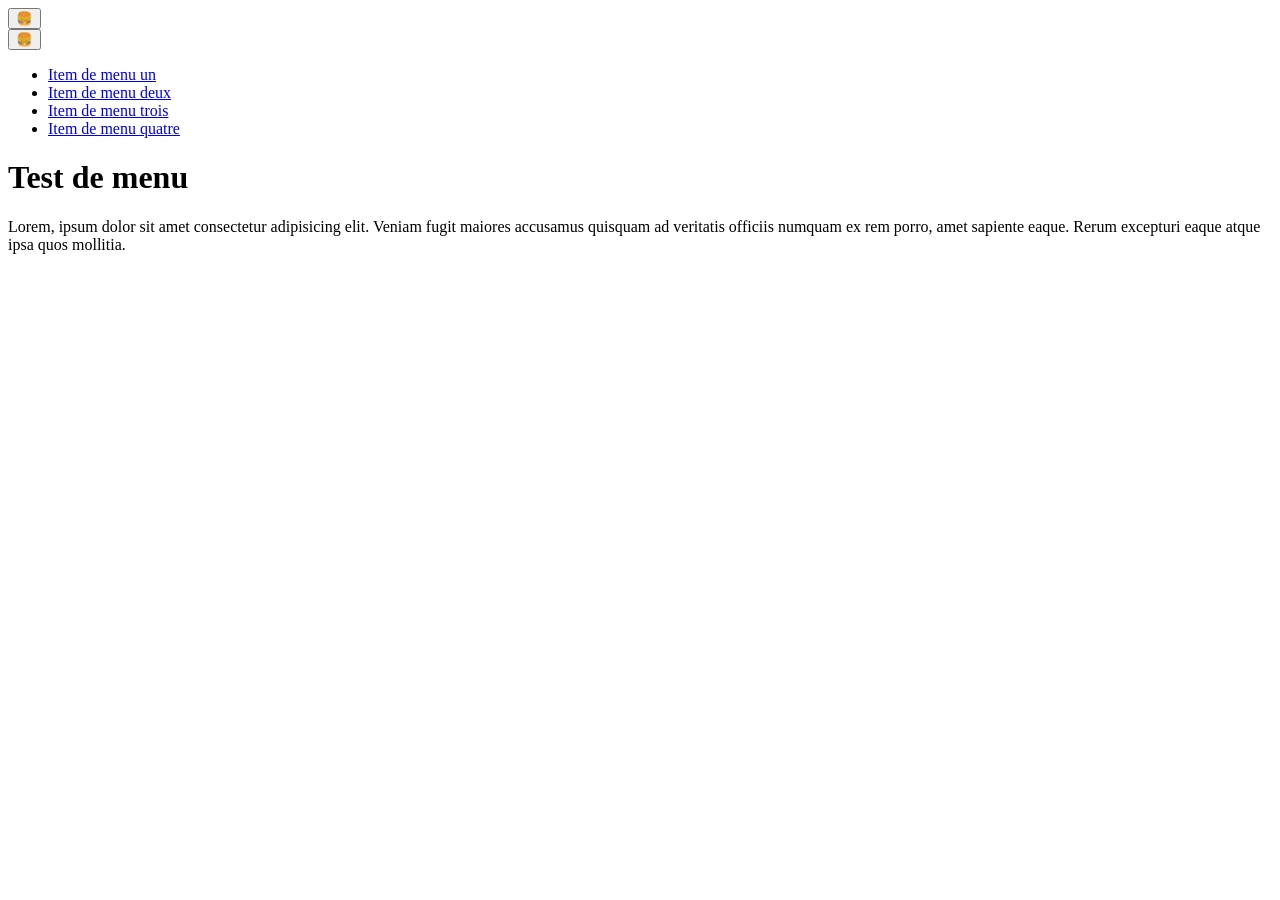
==== index.html @ ff72558d "Initial commit" ====
<!DOCTYPE html>
<html lang="fr">

<head>
  <meta charset="utf-8">
  <meta name="viewport" content="width=device-width, initial-scale=1">
  <title>Test de menu</title>
  <link rel="stylesheet" href="css/style.css">
</head>

<body>
  <header class="header header--home">

    <!-- Menu principal -->
    <button class="burger" type="button" aria-label="Menu">
      🍔
    </button>

    <nav class="menu" aria-label="Main menu">
      <button class="menu__close burger burger--close" type="button" aria-label="Close the menu">
        🍔
      </button>
      <ul class="menu__list">
        <li class="menu__item"><a class="menu__link" href="#">Item de menu un</a></li>
        <li class="menu__item"><a class="menu__link" href="#">Item de menu deux</a></li>
        <li class="menu__item"><a class="menu__link" href="#">Item de menu trois</a></li>
        <li class="menu__item"><a class="menu__link" href="#">Item de menu quatre</a></li>
      </ul>
    </nav>
    <!-- Fin du menu principal -->
  </header>

  <!-- Contenu principal de la page -->
  <main>
    <h1>Test de menu</h1>
    <p>
      Lorem, ipsum dolor sit amet consectetur adipisicing elit. Veniam fugit maiores accusamus quisquam ad veritatis
      officiis numquam ex rem porro, amet sapiente eaque. Rerum excepturi eaque atque ipsa quos mollitia.
    </p>
  </main>
  <!-- Fin du contenu principal -->

</body>

</html>
---- css/style.css ----
/* code css à faire */
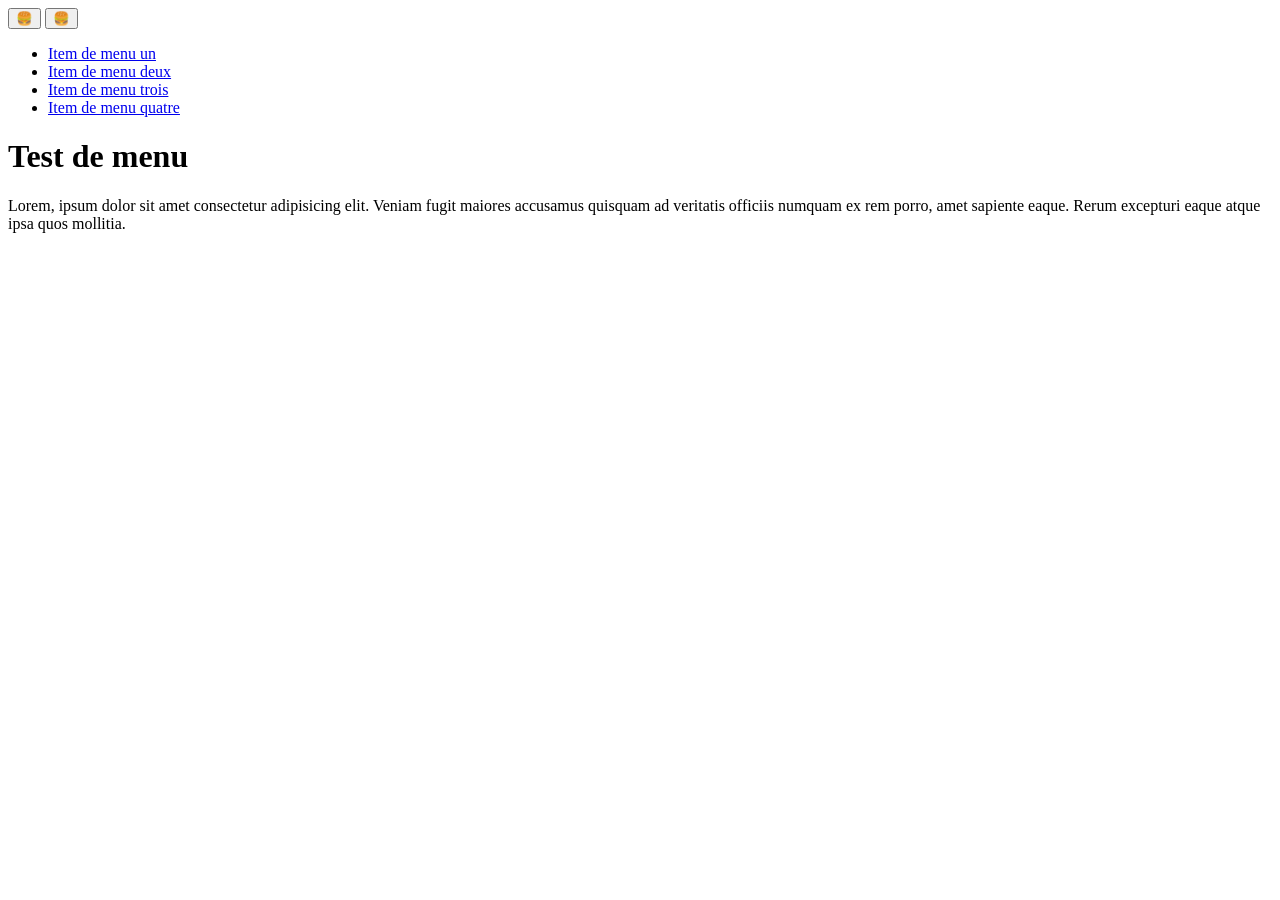
==== commit ce615947: "Déclarer le menu comme popover" ====
--- a/index.html
+++ b/index.html
@@ -16,7 +16,7 @@
       🍔
     </button>
 
-    <nav class="menu" aria-label="Main menu">
+    <nav class="menu" id="menu" popover aria-label="Main menu"></nav>
       <button class="menu__close burger burger--close" type="button" aria-label="Close the menu">
         🍔
       </button>
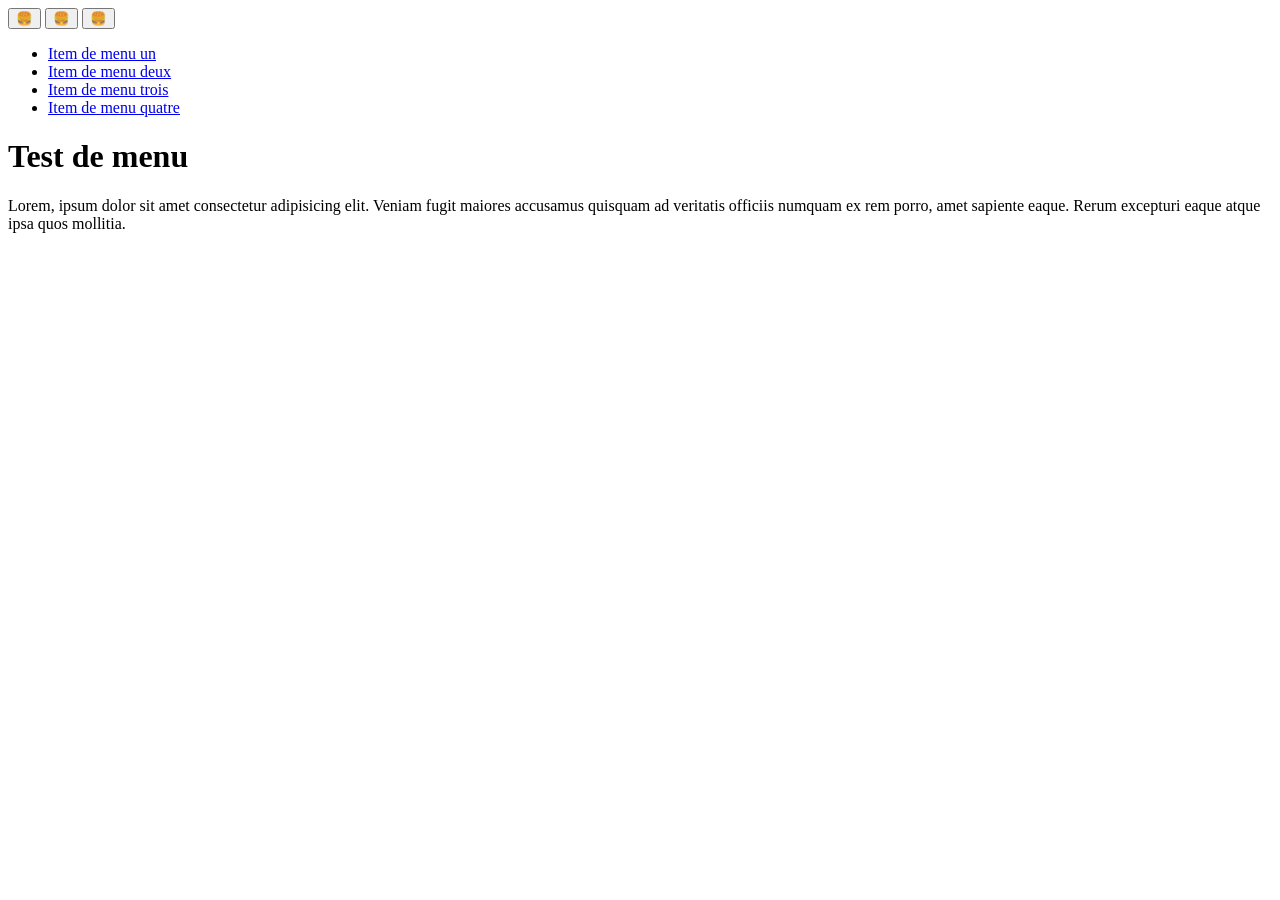
==== commit 6445db25: "Un bouton de fermeture explicite" ====
--- a/index.html
+++ b/index.html
@@ -17,9 +17,18 @@
     </button>
 
     <nav class="menu" id="menu" popover aria-label="Main menu"></nav>
-      <button class="menu__close burger burger--close" type="button" aria-label="Close the menu">
-        🍔
-      </button>
+      <button class="burger" type="button" popovertarget="menu" aria-label="Menu">
+  🍔
+</button>
+<button
+  class="menu__close burger burger--close"
+  type="button"
+  popovertarget="menu"
+  popovertargetaction="hide"
+  aria-label="Close the menu"
+>
+  🍔
+</button>
       <ul class="menu__list">
         <li class="menu__item"><a class="menu__link" href="#">Item de menu un</a></li>
         <li class="menu__item"><a class="menu__link" href="#">Item de menu deux</a></li>
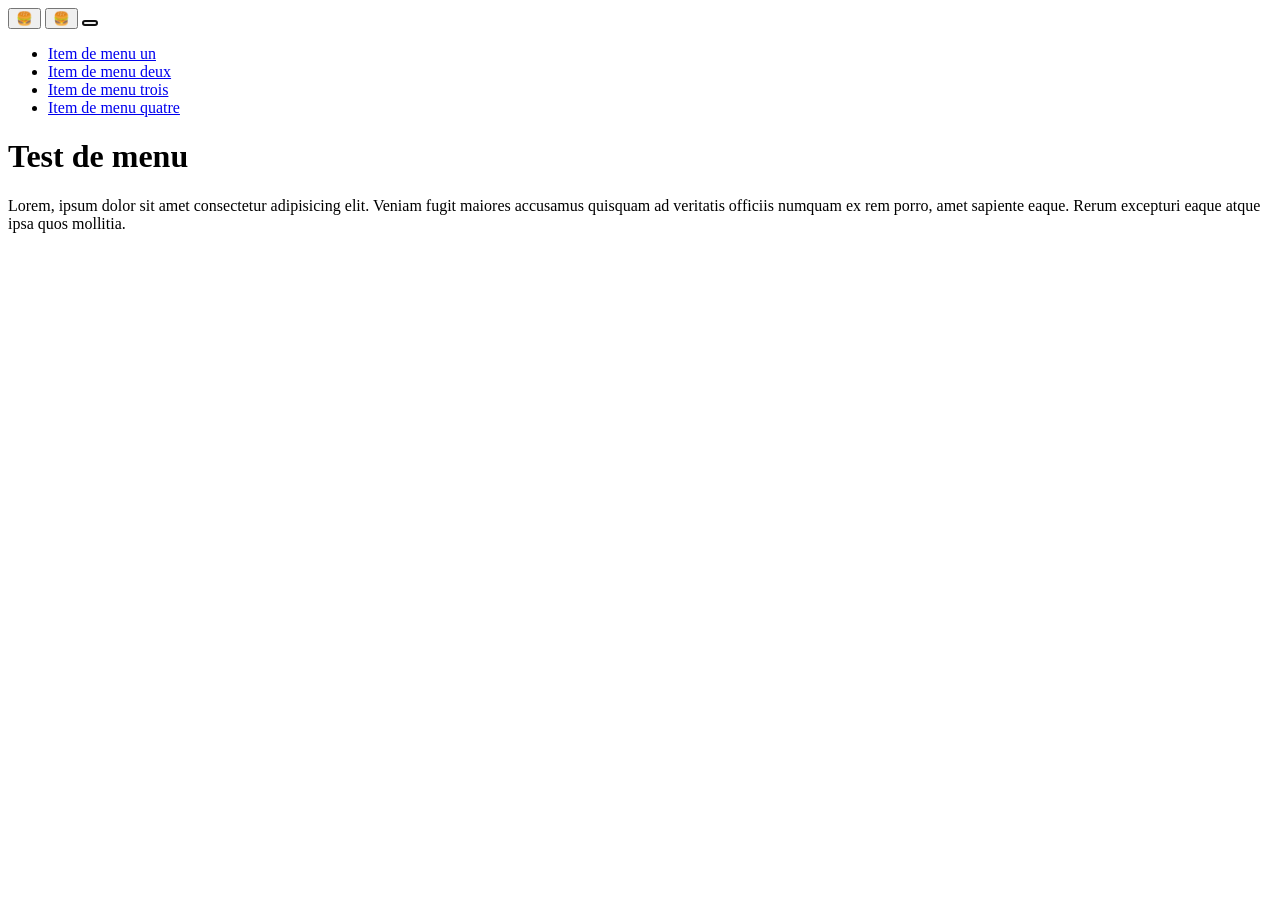
==== commit cc2fd1a2: "Focus pour l'accessibilité" ====
--- a/index.html
+++ b/index.html
@@ -26,8 +26,8 @@
   popovertarget="menu"
   popovertargetaction="hide"
   aria-label="Close the menu"
+  autofocus 
 >
-  🍔
 </button>
       <ul class="menu__list">
         <li class="menu__item"><a class="menu__link" href="#">Item de menu un</a></li>
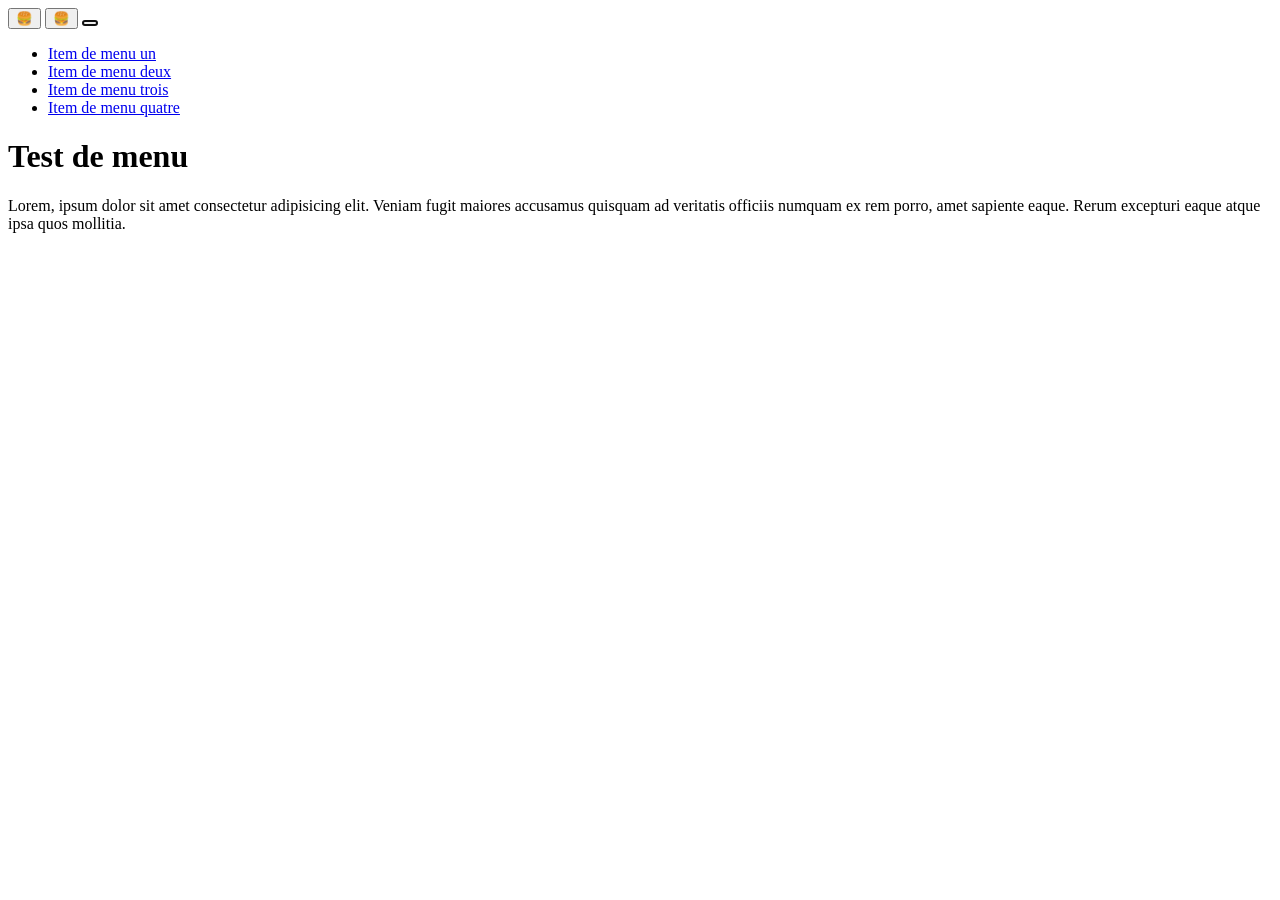
==== commit c6a47d48: "commentaire" ====
--- a/index.html
+++ b/index.html
@@ -15,11 +15,12 @@
     <button class="burger" type="button" aria-label="Menu">
       🍔
     </button>
-
+<!-- MENU POPOVER et ouverture du menu depuis le boutton -->
     <nav class="menu" id="menu" popover aria-label="Main menu"></nav>
       <button class="burger" type="button" popovertarget="menu" aria-label="Menu">
   🍔
 </button>
+<!--bouton de fermeture et autofocus  -->
 <button
   class="menu__close burger burger--close"
   type="button"
--- a/css/style.css
+++ b/css/style.css
@@ -1 +1,50 @@
-/* code css à faire */
+/* c/* --- menu (popover plein écran) ------------------------------------------ */
+/* La feuille du navigateur a déjà fixé le panneau à l'écran
+   (position: fixed; inset: 0) : on l'étire, sans positionner. */
+.menu {
+  width: 100%;
+  height: 100%;
+  border: 0;
+}
+/* Page figée tant que le menu est ouvert.
+   :has() — extrait fourni : seul moyen, en CSS, de faire remonter l'état
+   du menu jusqu'à la page. */
+html:has(.menu:popover-open) {
+  overflow: hidden;
+}
+/* --- burger ---------------------------- */
+.burger {
+  cursor: pointer;
+}
+.menu {
+  /* … on complète le bloc existant … */
+  transition: 400ms allow-discrete;
+  opacity: 0;
+}
+/* ouverture du menu  */
+.menu:popover-open {
+  opacity: 1;
+}
+/*permet d'avoir une animation*/
+@starting-style {
+  .menu:popover-open {
+    opacity: 0;
+  }
+}
+/* À l'ouverture, même position « hamburger » */
+@starting-style {
+  .menu:popover-open .burger--close {
+    transform: none;
+  }
+}
+/* animation quand le burger se ferme */
+.menu:popover-open .burger--close {
+  transform: rotate(90deg);
+  transition: 400ms;
+}
+@media (prefers-reduced-motion: reduce) {
+  .menu,
+  .menu .burger--close {
+    transition: none;
+  }
+}
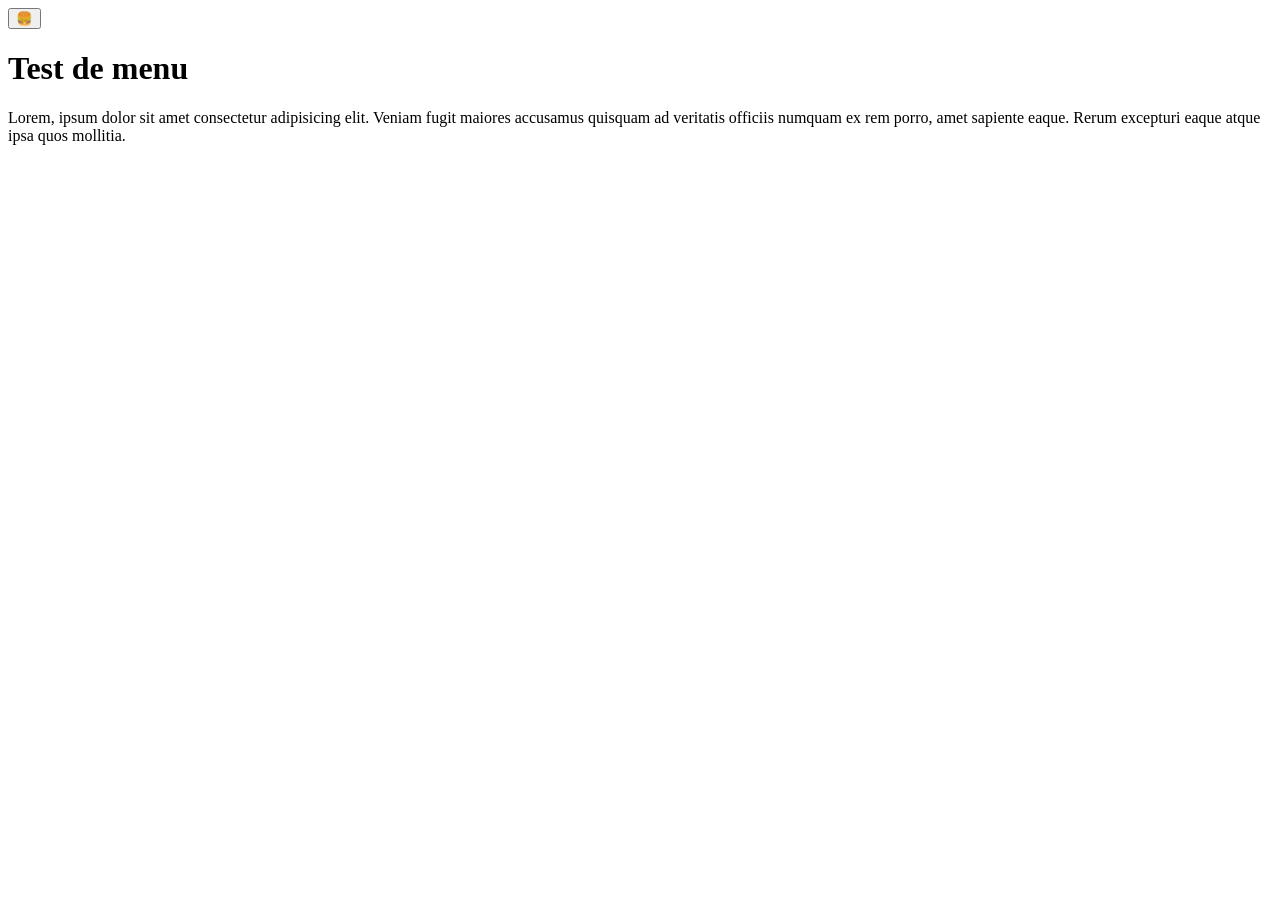
==== commit b85bea3b: "mise en place des lien des image" ====
--- a/index.html
+++ b/index.html
@@ -5,36 +5,43 @@
   <meta charset="utf-8">
   <meta name="viewport" content="width=device-width, initial-scale=1">
   <title>Test de menu</title>
-  <link rel="stylesheet" href="css/style.css">
+  <link rel="stylesheet" href="src/css/style.css">
 </head>
 
 <body>
   <header class="header header--home">
 
     <!-- Menu principal -->
-    <button class="burger" type="button" aria-label="Menu">
+    <button class="burger" type="button" popovertarget="menu" aria-label="Menu">
       🍔
     </button>
-<!-- MENU POPOVER et ouverture du menu depuis le boutton -->
-    <nav class="menu" id="menu" popover aria-label="Main menu"></nav>
-      <button class="burger" type="button" popovertarget="menu" aria-label="Menu">
-  🍔
-</button>
-<!--bouton de fermeture et autofocus  -->
-<button
-  class="menu__close burger burger--close"
-  type="button"
-  popovertarget="menu"
-  popovertargetaction="hide"
-  aria-label="Close the menu"
-  autofocus 
->
-</button>
-      <ul class="menu__list">
-        <li class="menu__item"><a class="menu__link" href="#">Item de menu un</a></li>
-        <li class="menu__item"><a class="menu__link" href="#">Item de menu deux</a></li>
-        <li class="menu__item"><a class="menu__link" href="#">Item de menu trois</a></li>
-        <li class="menu__item"><a class="menu__link" href="#">Item de menu quatre</a></li>
+
+    <nav class="menu" id="menu" popover aria-label="Main menu">
+      <button
+        class="menu__close burger burger--close"
+        type="button"
+        popovertarget="menu"
+        popovertargetaction="hide"
+        aria-label="Close the menu"
+        autofocus
+      >
+        ✕
+      </button>
+
+      <h4>menu</h4>
+      <ul>
+        <li><a href="index.html">Les chats</a>
+          <ul>
+            <li><a href="cats/chat-1.html">Chat 1</a></li>
+            <li><a href="cats/chat-2.html">Chat 2</a></li>
+          </ul>
+        </li>
+        <li><a href="dogs/index-chien.html">Les chiens</a>
+          <ul>
+            <li><a href="dogs/chien-1.html">Chien 1</a></li>
+            <li><a href="dogs/chien-2.html">Chien 2</a></li>
+          </ul>
+        </li>
       </ul>
     </nav>
     <!-- Fin du menu principal -->
